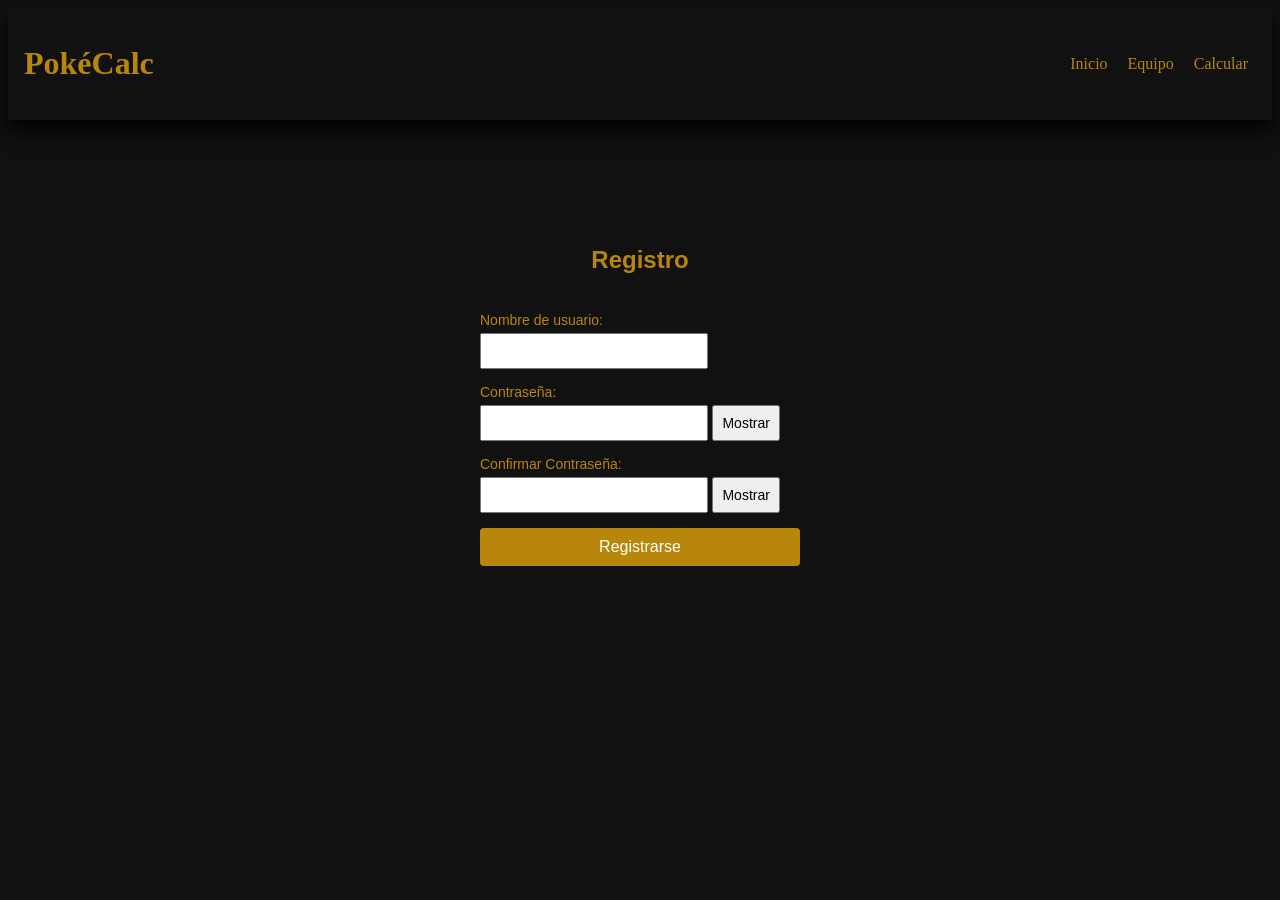
==== login.html @ be89f700 "First commit" ====
<!DOCTYPE html>
<html lang="es">
    <head>
        <meta charset="UTF-8">
        <title>PokéCalc</title>
        <style>
            body{
                background-color: #111111;
                color: darkgoldenrod
            }
            .header {
                display: flex;
                justify-content: space-between;
                align-items: center;
                padding: 1rem;
                box-shadow: 0px 10px 20px black;
            }
            .nav a{
                margin: 0.5rem;
                transition: color 0.3s;
            }
            .grupo { 
                margin-bottom: 15px; 
            }
            label { 
                display: block; 
                margin-bottom: 5px; 
                font-size: 14px;
            }
            input { 
                width: 70%; 
                padding: 8px 0; 
                font-size: 14px; 
            }
            h2 { 
                margin-top: 0; 
                text-align: center; 
            }
            .centro {
                font-family: Arial, sans-serif;
                width: 100%;
                padding: 10% 0;
            }
            .mostrar { 
                width: max-content; 
                padding: 8px; 
                font-size: 14px; 
                cursor: pointer; 
            }
            .registro { 
                width: 100%; padding: 10px; 
                background-color: darkgoldenrod; 
                color: white; 
                border: none; 
                border-radius: 4px; 
                font-size: 16px; 
                cursor: pointer; }
            form {
                width: 320px;
                margin: 0 auto;
            }
        </style>
    </head>
    <body>
        <header class="header">
          <h1 class="logo">PokéCalc</h1>
          <nav class="nav">
            <a>Inicio</a>
            <a>Equipo</a>
            <a>Calcular</a>
          </nav>
        </header>

        <div class="centro">
        <h2>Registro</h2><br>
        <form id="formRegistro">
            <div class="grupo">
                <label for="usuario">Nombre de usuario:</label>
                <input type="text" id="usuario" required>
            </div>

            <div class="grupo">
                <label for="password">Contraseña:</label>
                <input type="password" id="password" required>
                <button type="button" id="btnMostrar" class="mostrar">Mostrar</button>
            </div>

            <div class="grupo">
                <label for="confirmPassword">Confirmar Contraseña:</label>
                <input type="password" id="confirmPassword" required>
                <button type="button" id="btnMostrarConfirm" class="mostrar">Mostrar</button>
                <div id="mensajeError"></div>
            </div>

            <button type="submit" id="btnEnviar" class="registro" disabled>Registrarse</button>
        </form>
    </div>

    <script>
        const inputPass = document.getElementById("password");
        const inputConfirm = document.getElementById("confirmPassword");
        const mensajeError = document.getElementById("mensajeError");
        const btnEnviar = document.getElementById("btnEnviar");

        function validarContrasenas() {
            const pass = inputPass.value;
            const confirm = inputConfirm.value;

            // Si ambos campos están vacíos, limpiamos mensajes y desactivamos
            if (pass === "" && confirm === "") {
                mensajeError.textContent = "";
                btnEnviar.disabled = true;
                return;
            }

            // Validamos si coinciden
            if (pass === confirm) {
                mensajeError.textContent = "✔ Las contraseñas coinciden";
                mensajeError.style.color = "green";
                btnEnviar.disabled = false; // Habilitamos el botón
            } else {
                mensajeError.textContent = "✖ Las contraseñas no coinciden";
                mensajeError.style.color = "darkred";
                btnEnviar.disabled = true; // Deshabilitamos el botón
            }
        }

        // Escuchamos cuando el usuario escribe en cualquiera de los dos campos de contraseña
        inputPass.addEventListener("input", validarContrasenas);
        inputConfirm.addEventListener("input", validarContrasenas);

        // Opcional: simular el envío del formulario
        document.getElementById("formRegistro").addEventListener("submit", (e) => {
            e.preventDefault();
            window.location.href = "/index.html";
        });

        const btnMostrar = document.querySelectorAll("#btnMostrar");

        const btnMostrarPass = document.getElementById("btnMostrar");
        const btnMostrarConfirm = document.getElementById("btnMostrarConfirm");

        btnMostrarPass.addEventListener("click", () => {
            if (inputPass.type === "password") {
                inputPass.type = "text";
                btnMostrarPass.textContent = "Ocultar";
            } else {
                inputPass.type = "password";
                btnMostrarPass.textContent = "Mostrar";
            }
        });

        btnMostrarConfirm.addEventListener("click", () => {
            if (inputConfirm.type === "password") {
                inputConfirm.type = "text";
                btnMostrarConfirm.textContent = "Ocultar";
            } else {
                inputConfirm.type = "password";
                btnMostrarConfirm.textContent = "Mostrar";
            }
        });
    </script>
    </body>
</html>
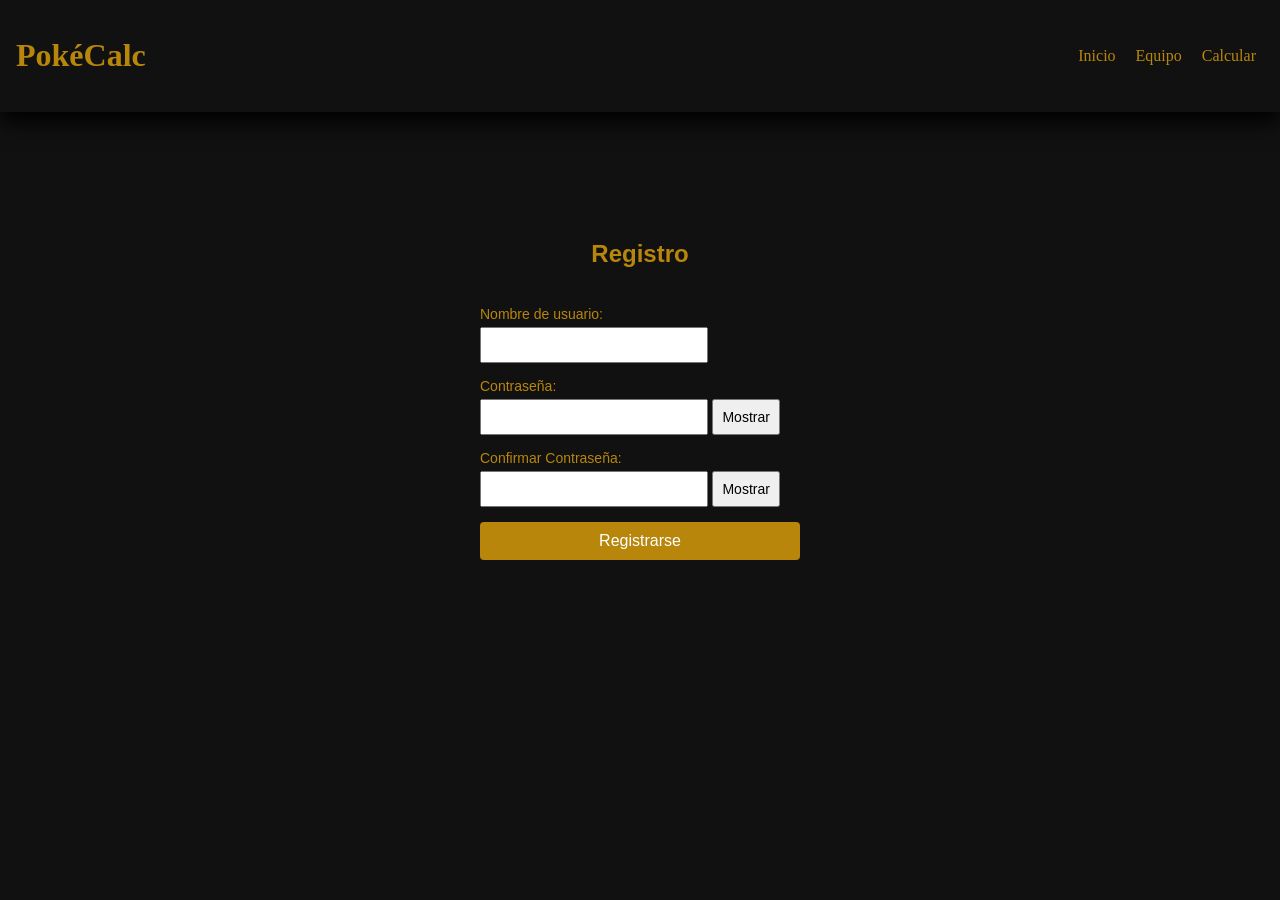
==== commit a916c396: "cambios a la busqueda y organización de hojas de estilo" ====
--- a/login.html
+++ b/login.html
@@ -3,63 +3,8 @@
     <head>
         <meta charset="UTF-8">
         <title>PokéCalc</title>
-        <style>
-            body{
-                background-color: #111111;
-                color: darkgoldenrod
-            }
-            .header {
-                display: flex;
-                justify-content: space-between;
-                align-items: center;
-                padding: 1rem;
-                box-shadow: 0px 10px 20px black;
-            }
-            .nav a{
-                margin: 0.5rem;
-                transition: color 0.3s;
-            }
-            .grupo { 
-                margin-bottom: 15px; 
-            }
-            label { 
-                display: block; 
-                margin-bottom: 5px; 
-                font-size: 14px;
-            }
-            input { 
-                width: 70%; 
-                padding: 8px 0; 
-                font-size: 14px; 
-            }
-            h2 { 
-                margin-top: 0; 
-                text-align: center; 
-            }
-            .centro {
-                font-family: Arial, sans-serif;
-                width: 100%;
-                padding: 10% 0;
-            }
-            .mostrar { 
-                width: max-content; 
-                padding: 8px; 
-                font-size: 14px; 
-                cursor: pointer; 
-            }
-            .registro { 
-                width: 100%; padding: 10px; 
-                background-color: darkgoldenrod; 
-                color: white; 
-                border: none; 
-                border-radius: 4px; 
-                font-size: 16px; 
-                cursor: pointer; }
-            form {
-                width: 320px;
-                margin: 0 auto;
-            }
-        </style>
+        <link rel="stylesheet" href="css/styles.css">
+        <link rel="stylesheet" href="css/login.css">
     </head>
     <body>
         <header class="header">
--- a/css/styles.css
+++ b/css/styles.css
@@ -0,0 +1,23 @@
+body{
+    background-color: #111111;
+    color: darkgoldenrod;
+    margin: 0;
+}
+header {
+    display: flex;
+    justify-content: space-between;
+    align-items: center;
+    padding: 1rem;
+    box-shadow: 0px 10px 20px black;
+}
+nav a{
+    margin: 0.5rem;
+    transition: color 0.3s;
+}
+a:hover{
+    cursor: pointer;
+}
+a:visited ,a:link{
+    color: inherit;
+    text-decoration: none;
+}
--- a/css/login.css
+++ b/css/login.css
@@ -0,0 +1,40 @@
+.grupo { 
+    margin-bottom: 15px; 
+}
+label { 
+    display: block; 
+    margin-bottom: 5px; 
+    font-size: 14px;
+}
+input { 
+    width: 70%; 
+    padding: 8px 0; 
+    font-size: 14px; 
+}
+h2 { 
+    margin-top: 0; 
+    text-align: center; 
+}
+.centro {
+    font-family: Arial, sans-serif;
+    width: 100%;
+    padding: 10% 0;
+}
+.mostrar { 
+    width: max-content; 
+    padding: 8px; 
+    font-size: 14px; 
+    cursor: pointer; 
+}
+.registro { 
+    width: 100%; padding: 10px; 
+    background-color: darkgoldenrod; 
+    color: white; 
+    border: none; 
+    border-radius: 4px; 
+    font-size: 16px; 
+    cursor: pointer; }
+form {
+    width: 320px;
+    margin: 0 auto;
+}
